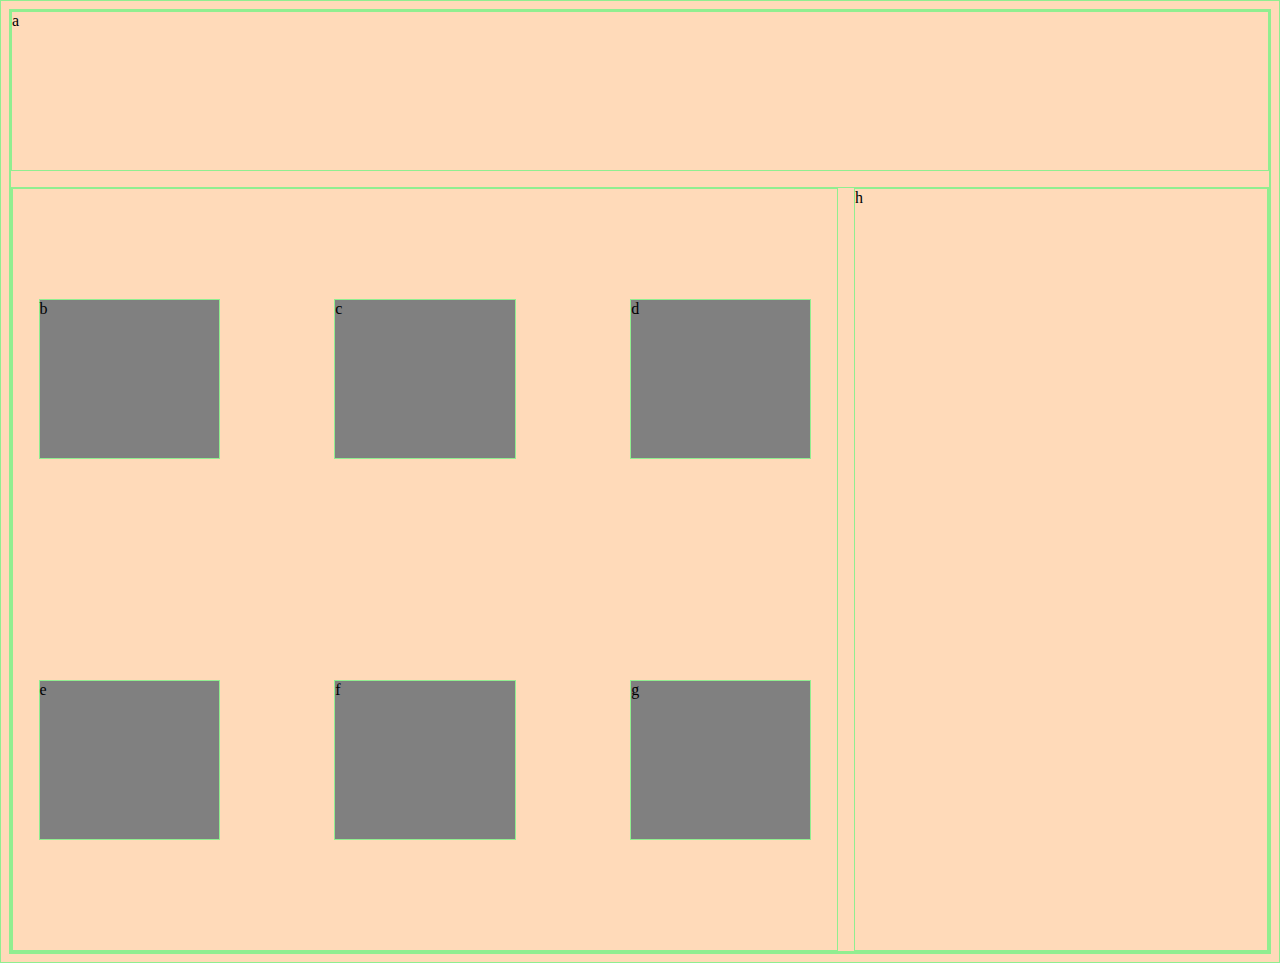
==== medial-queries3/index.html @ a5132017 "Done" ====
<!DOCTYPE html>
<html lang="en" dir="ltr">
  <head>
    <meta charset="utf-8">
    <title>Media Queries 3</title>
    <link rel="stylesheet" href="main.css">
  </head>
  <body>
    <div class="container">
      <header>a</header>
      <div class="wrapper">
        <aside>
          <div>b</div>
          <div>c</div>
          <div>d</div>
          <div>e</div>
          <div>f</div>
          <div>g</div>
        </aside>
        <main>h</main>
      </div>
    </div>
  </body>
</html>
---- medial-queries3/main.css ----
body {
  background: peachpuff;
}
* {
  border: 1px solid lightgreen;
  box-sizing: border-box;
}

.container {
  display: flex;
  min-height: 100vh;
  justify-content: stretch;
  flex-wrap: wrap;
}

header {
  width: 100%;
  height: 10em;
  margin-bottom: 1em;
}

.wrapper {
  width: 100%;
  min-height: 85vh;
  display: flex;
  flex-direction: column;
}

aside {
  width: 100%;
  display: flex;
  flex-wrap: wrap;
  justify-content: space-between;
  flex-grow: 1;
}

aside > div {
  width: 22%;
  background: gray;
  margin: 2vw;
}

main {
  flex-grow: 4;
}


@media (min-width: 600px) {
  .wrapper {
    flex-direction: row;
  }
  aside {
    width: 80%;
    flex: 4;
    align-items: center;
    margin-right: 1em;
  }
  aside > div {
    height: 10em;
  }

  main {
    flex: 2;
  }
}
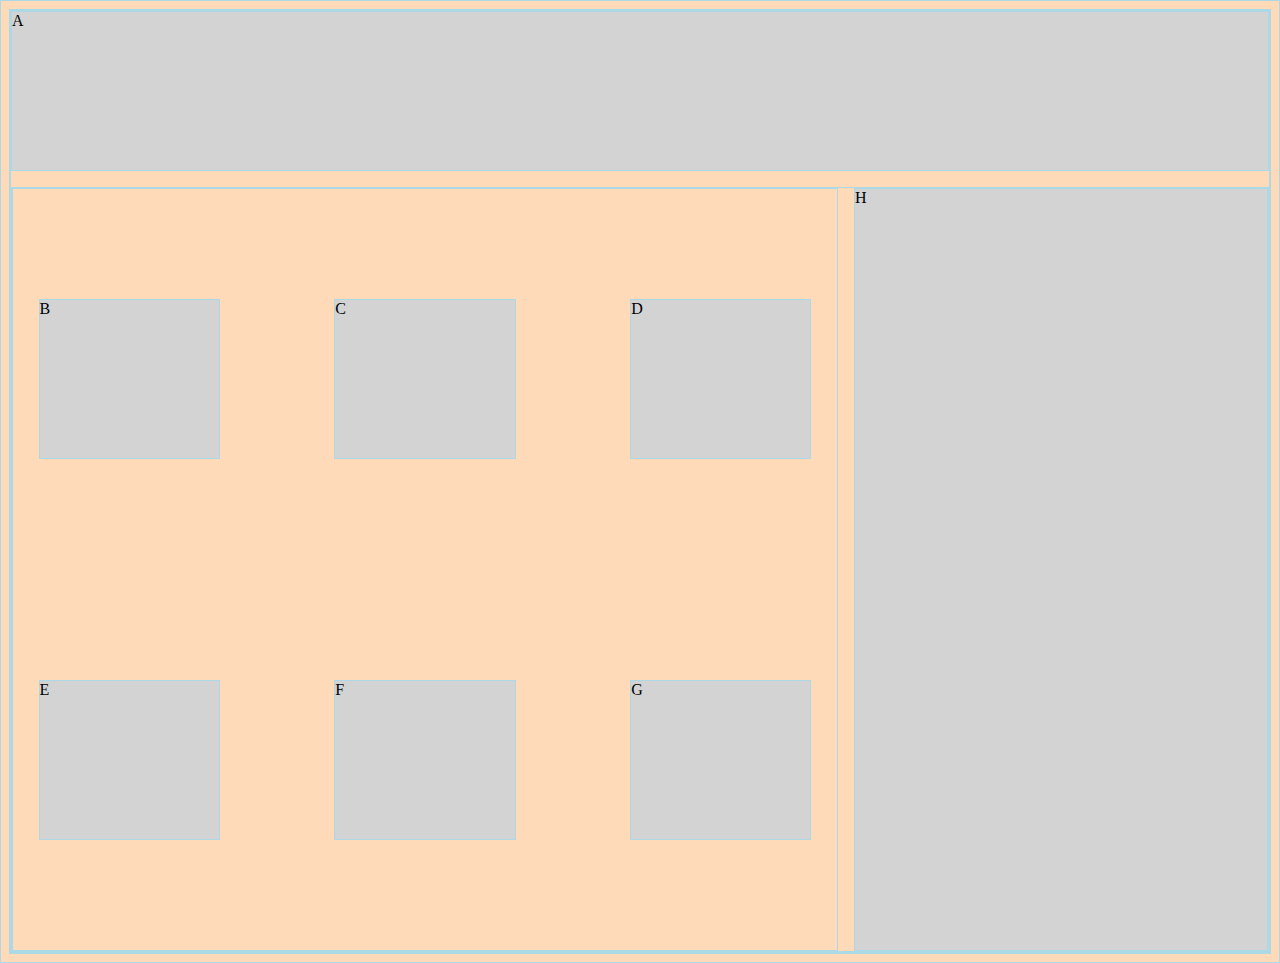
==== commit bac325b9: "Done 1.0" ====
--- a/medial-queries3/index.html
+++ b/medial-queries3/index.html
@@ -7,17 +7,17 @@
   </head>
   <body>
     <div class="container">
-      <header>a</header>
+      <header>A</header>
       <div class="wrapper">
         <aside>
-          <div>b</div>
-          <div>c</div>
-          <div>d</div>
-          <div>e</div>
-          <div>f</div>
-          <div>g</div>
+          <div>B</div>
+          <div>C</div>
+          <div>D</div>
+          <div>E</div>
+          <div>F</div>
+          <div>G</div>
         </aside>
-        <main>h</main>
+        <main>H</main>
       </div>
     </div>
   </body>
--- a/medial-queries3/main.css
+++ b/medial-queries3/main.css
@@ -2,7 +2,7 @@
   background: peachpuff;
 }
 * {
-  border: 1px solid lightgreen;
+  border: 1px solid lightblue;
   box-sizing: border-box;
 }
 
@@ -17,6 +17,7 @@
   width: 100%;
   height: 10em;
   margin-bottom: 1em;
+  background: lightgrey;
 }
 
 .wrapper {
@@ -36,12 +37,13 @@
 
 aside > div {
   width: 22%;
-  background: gray;
+  background: lightgrey;
   margin: 2vw;
 }
 
 main {
   flex-grow: 4;
+  background: lightgrey;
 }
 
 
